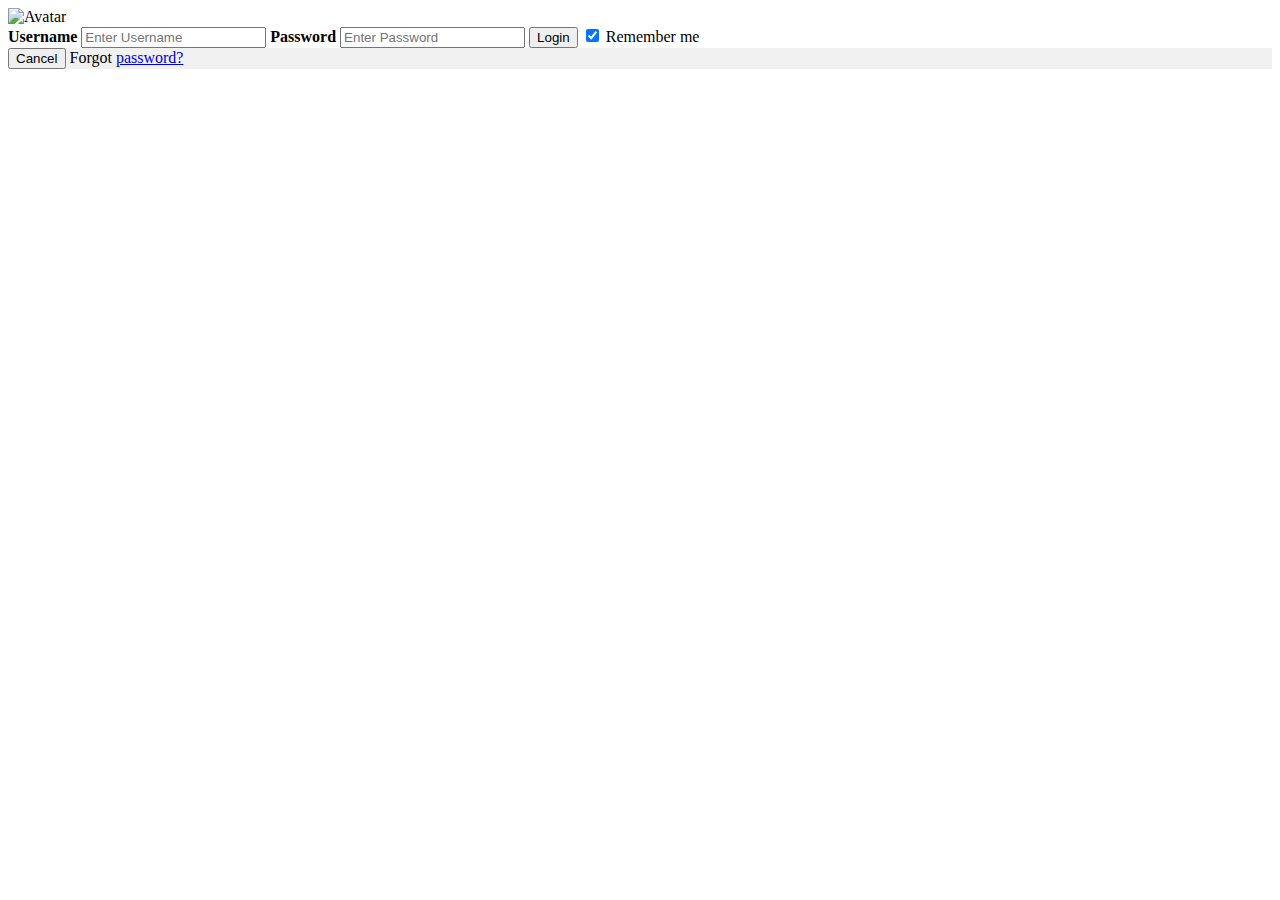
==== src/main/resources/templates/login.html @ 6eeabbe5 "finished item and shelflifecalculator" ====
<!DOCTYPE html>
<html xmlns:th="http://www.thymeleaf.org">
<head th:replace="fragments/head :: head">

<meta charset="UTF-8">
<title>Insert title here</title>
</head>
<body>


<div class="container"> 


	<form action="action_page.php">
  <div class="imgcontainer">
    <img src="image/img_avatar2.jpg" alt="Avatar" class="avatar">
  </div>

  <div class="container">
    <label for="uname"><b>Username</b></label>
    <input type="text" placeholder="Enter Username" name="uname" required>

    <label for="psw"><b>Password</b></label>
    <input type="password" placeholder="Enter Password" name="psw" required>

    <button type="submit">Login</button>
    <label>
      <input type="checkbox" checked="checked" name="remember"> Remember me
    </label>
  </div>

  <div class="container" style="background-color:#f1f1f1">
    <button type="button" class="cancelbtn">Cancel</button>
    <span class="psw">Forgot <a href="#">password?</a></span>
  </div>
</form>
	</div>


</body>
</html>
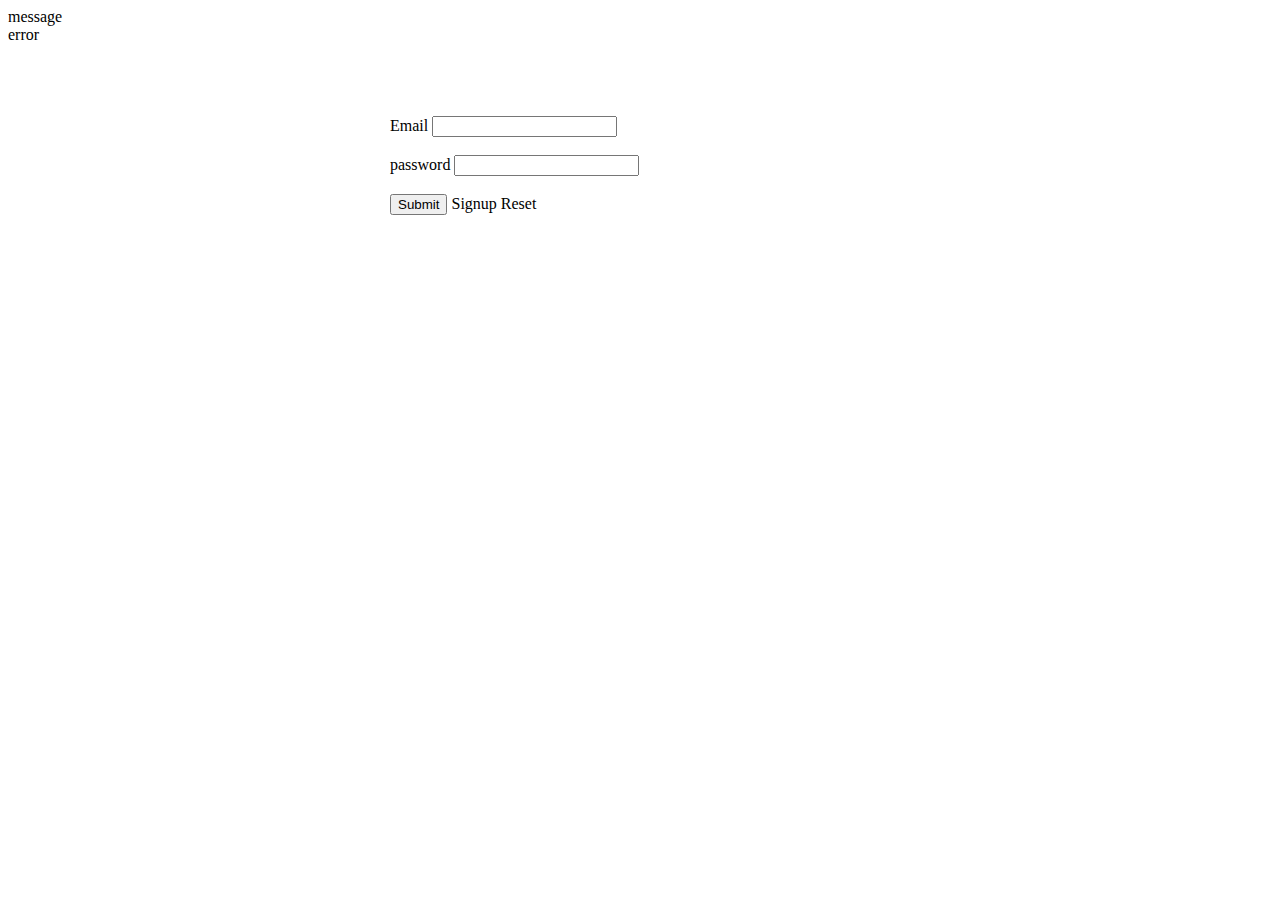
==== commit 41b17cde: "registration API started" ====
--- a/src/main/resources/templates/login.html
+++ b/src/main/resources/templates/login.html
@@ -2,40 +2,70 @@
 <html xmlns:th="http://www.thymeleaf.org">
 <head th:replace="fragments/head :: head">
 
-<meta charset="UTF-8">
+
 <title>Insert title here</title>
+<script th:inline="javascript">
+/*<![CDATA[*/
+	function validate() {
+        if (document.f.username.value == "" && document.f.password.value == "") {
+            alert(/*[[#{message.username} + #{message.password}]]*/);
+            document.f.username.focus();
+            return false;
+        }
+        if (document.f.username.value == "") {
+            alert(/*[[#{message.username}]]*/);
+            document.f.username.focus();
+            return false;
+        }
+        if (document.f.password.value == "") {
+            alert(/*[[#{message.password}]]*/);
+            document.f.password.focus();
+            return false;
+        }
+    }
+    
+/*]]>*/ 
+</script>
+<style type="text/css">
+.wrapper{width:500px;margin-left:auto;margin-right:auto}
+label{padding-left:0 !important}
+</style>
 </head>
 <body>
+<div th:if="${param.message != null}" class="alert alert-info" th:text="${param.message[0]}">message</div>
 
 
-<div class="container"> 
+<div th:if="${param.error != null}" class="alert alert-danger" th:text="${session[SPRING_SECURITY_LAST_EXCEPTION]}">error</div>
 
-
-	<form action="action_page.php">
-  <div class="imgcontainer">
-    <img src="image/img_avatar2.jpg" alt="Avatar" class="avatar">
-  </div>
-
-  <div class="container">
-    <label for="uname"><b>Username</b></label>
-    <input type="text" placeholder="Enter Username" name="uname" required>
-
-    <label for="psw"><b>Password</b></label>
-    <input type="password" placeholder="Enter Password" name="psw" required>
-
-    <button type="submit">Login</button>
-    <label>
-      <input type="checkbox" checked="checked" name="remember"> Remember me
-    </label>
-  </div>
-
-  <div class="container" style="background-color:#f1f1f1">
-    <button type="button" class="cancelbtn">Cancel</button>
-    <span class="psw">Forgot <a href="#">password?</a></span>
-  </div>
-</form>
-	</div>
-
+    <div class="container">
+        <div class="row wrapper">
+            
+          
+          
+            <br/><br/>
+            
+            <form name='f' action="login" method='POST' onsubmit="return validate();">
+                 <span id="welcometext">&nbsp;</span>
+                 
+                 <br /><br />
+                 <label class="col-sm-4" >Email</label>
+                 <span class="col-sm-8"><input class="form-control" type='text' name='username' value=''/></span>
+                
+                <br/><br/>        
+                 <label class="col-sm-4">password</label>
+                 <span class="col-sm-8"><input class="form-control" type='password' name='password' /></span>
+                
+               
+                <br/><br/>
+                 <input class="btn btn-primary" name="submit" type="submit"  />
+ 			 <a class="btn btn-default" th:href="@{/registration.html}">Signup</a>
+       
+            <a class="btn btn-default" th:href="@{/forgetPassword.html}">Reset</a>
+ 
+            </form> 
+            
+        </div>
+    </div>
 
 </body>
 </html>